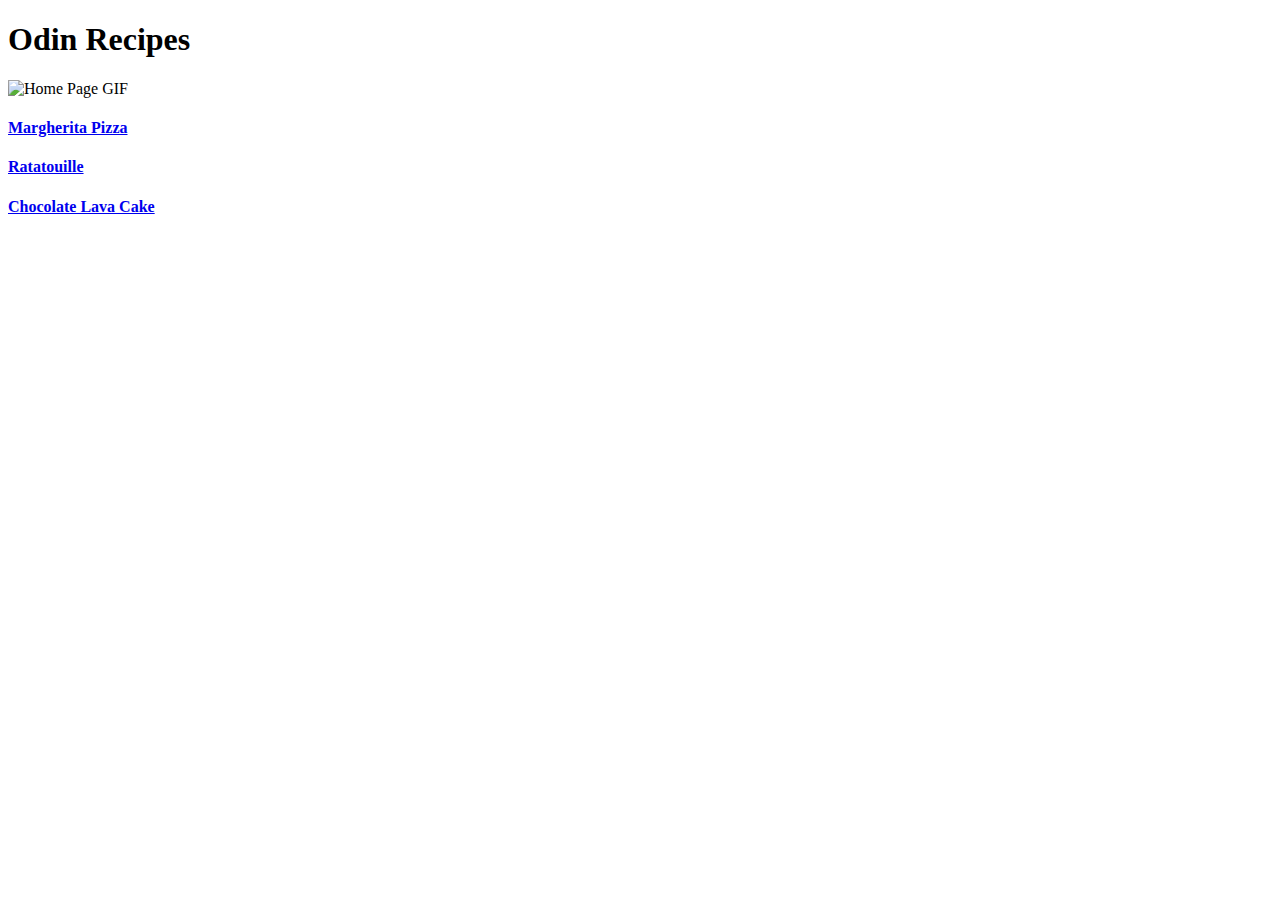
==== index.html @ aa182376 "Add links and ppicture to the home page" ====
<!DOCTYPE html>
<html lang="en">
<head>
    <meta charset="UTF-8">
    <title>Odin Recipes</title>
</head>

<body>
   <h1>Odin Recipes</h1> 
   <img src="pictures/home.gif" alt="Home Page GIF">
   <h4><a href="recipes/pizza.html">Margherita Pizza</a></h4>
   <h4><a href="recipes/ratatouille.html">Ratatouille</a></h4>
   <h4><a href="recipes/cake.html">Chocolate Lava Cake</a></h4>



</body>
</html>
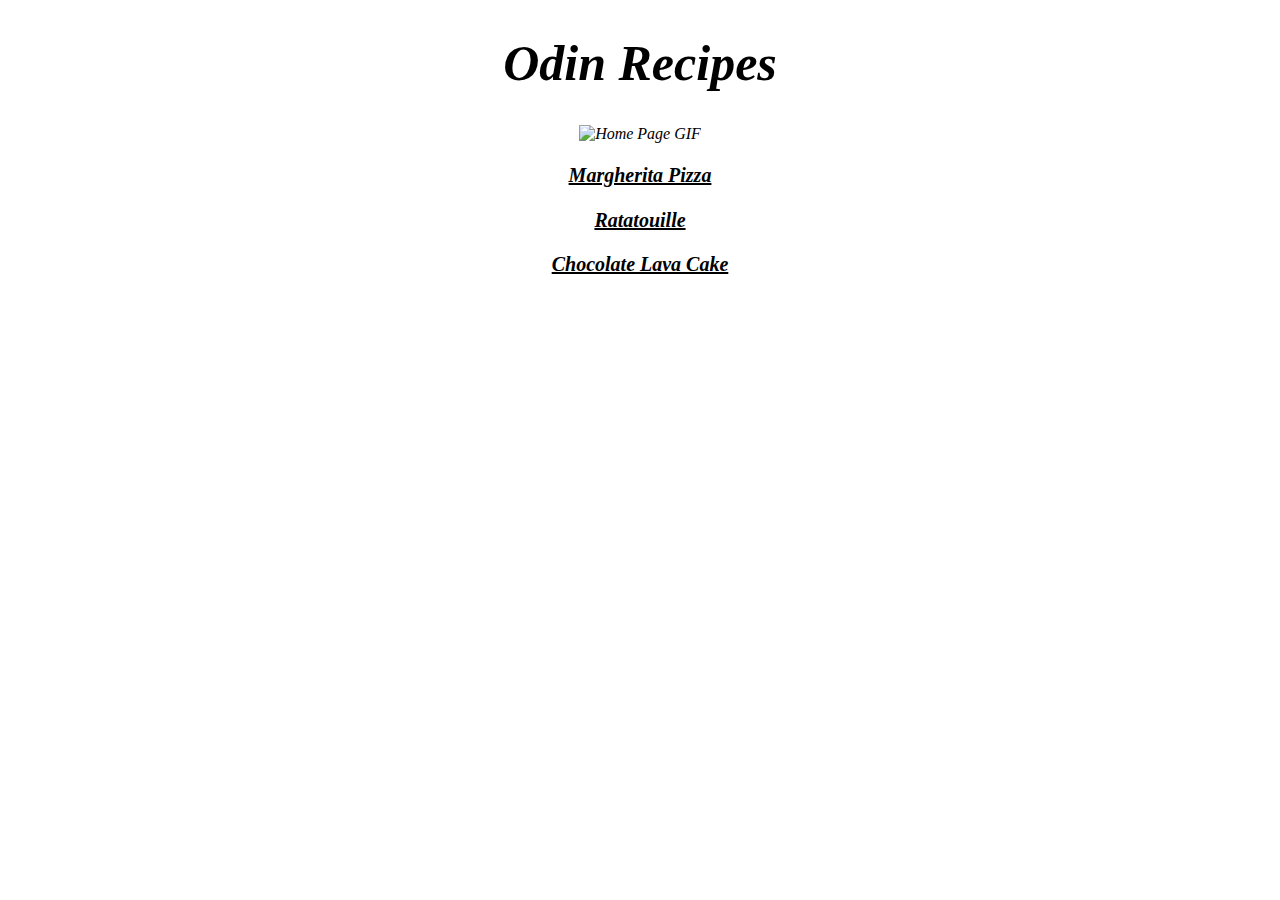
==== commit e58c0548: "Add CSS (new style.css) to complement html files" ====
--- a/index.html
+++ b/index.html
@@ -3,16 +3,22 @@
 <head>
     <meta charset="UTF-8">
     <title>Odin Recipes</title>
+    <link rel="stylesheet" href="style.css">
 </head>
 
 <body>
-   <h1>Odin Recipes</h1> 
-   <img src="pictures/home.gif" alt="Home Page GIF">
-   <h4><a href="recipes/pizza.html">Margherita Pizza</a></h4>
-   <h4><a href="recipes/ratatouille.html">Ratatouille</a></h4>
-   <h4><a href="recipes/cake.html">Chocolate Lava Cake</a></h4>
 
-
+<div class="main home">
+<div class="body home">
+   <h1 class="title home">Odin Recipes</h1> 
+   <img src="pictures/home.gif" alt="Home Page GIF"
+        width="1000"
+        height="auto"/>
+   <h4><a class="link home" href="recipes/pizza.html">Margherita Pizza</a></h4>
+   <h4><a class="link home" href="recipes/ratatouille.html">Ratatouille</a></h4>
+   <h4><a class="link home" href="recipes/cake.html">Chocolate Lava Cake</a></h4>
+</div>
+</div>
 
 </body>
 </html>--- a/style.css
+++ b/style.css
@@ -0,0 +1,46 @@
+.main  {
+    color: black;
+    font-family: 'Times New Roman', Times, serif;
+    font-style: italic;
+}
+
+.title {
+    font-size: 50px; 
+ }
+
+.body {
+    text-align: center;
+}
+ 
+
+.grab {
+    font-size: 20px;
+}
+
+.sub {
+    font-size: 25px;
+}
+
+.list {
+    font-size: 17px;
+}
+
+
+.link {
+    font-size: 20px;
+    color: black;
+} 
+
+
+.subsub.rat {
+font-size: 17px;
+}
+
+.partlist.rat {
+    font-size: 16px;
+}
+
+
+
+
+
